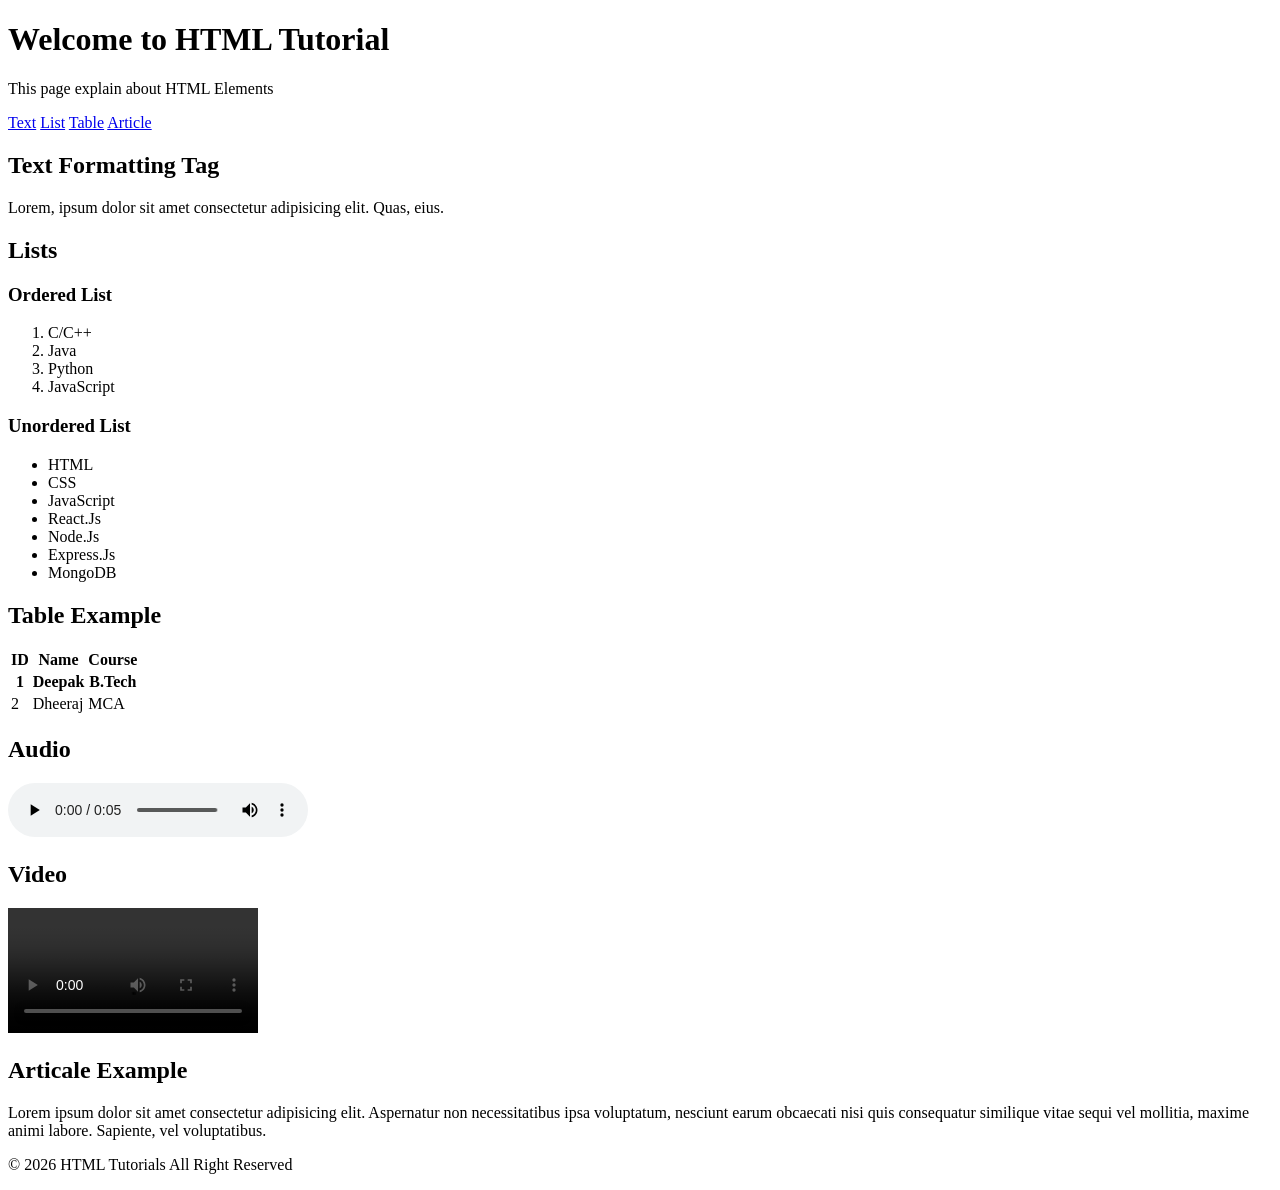
==== Lecture2.html @ 2fca223f "HTML Day 2" ====
<!DOCTYPE html>
<html>
   <head>
    <title>Complete HTML Example</title>
   </head> 
   <body>
    <header>
        <h1>Welcome to HTML Tutorial</h1>
        <p>This page explain about HTML Elements</p>
    </header>
    <nav>
        <a href="#text">Text</a>
        <a href="#list">List</a>
        <a href="#table">Table</a>
        <a href="#article">Article</a>
    </nav>

    <section id="text">
        <h2>Text Formatting Tag</h2>
        <p>Lorem, ipsum dolor sit amet consectetur adipisicing elit. Quas, eius.</p>
    </section>

    <section id="list">
        <h2>Lists</h2>

        <h3>Ordered List</h3>
        <ol>
            <li>C/C++</li>
            <li>Java</li>
            <li>Python</li>
            <li>JavaScript</li>
        </ol>

        <h3>Unordered List</h3>
        <ul>
            <li>HTML</li>
            <li>CSS</li>
            <li>JavaScript</li>
            <li>React.Js</li>
            <li>Node.Js</li>
            <li>Express.Js</li>
            <li>MongoDB</li>
        </ul>
    </section>

    <section id="table">
        <h2>Table Example</h2>
        <table>
            <tr>
                <th>ID</th>
                <th>Name</th>
                <th>Course</th>
            </tr>

            <tr>
                <th>1</th>
                <th>Deepak</th>
                <th>B.Tech</th>
            </tr>

            <tr>
                <td>2</td>
                <td>Dheeraj</td>
                <td>MCA</td>
            </tr>
        </table>
    </section>

    <section>
        <h2>Audio</h2>
        <audio controls> 
            <source src="audio01.wav" type="audio/mpeg">
        </audio>
    </section>

    <section>
        <h2>Video</h2>
        <video width="250" controls>
            <source src="video.mp4" type="audio/mpeg">
        </video> 
    </section>

    <article id="article">
        <h2>Articale Example</h2>
        <p>Lorem ipsum dolor sit amet consectetur adipisicing elit. Aspernatur non necessitatibus ipsa voluptatum, nesciunt earum obcaecati nisi quis consequatur similique vitae sequi vel mollitia, maxime animi labore. Sapiente, vel voluptatibus.</p>
    </article>

    <footer>
        <p>&copy; 2026 HTML Tutorials All Right Reserved</p>
    </footer>

   </body>
</html>
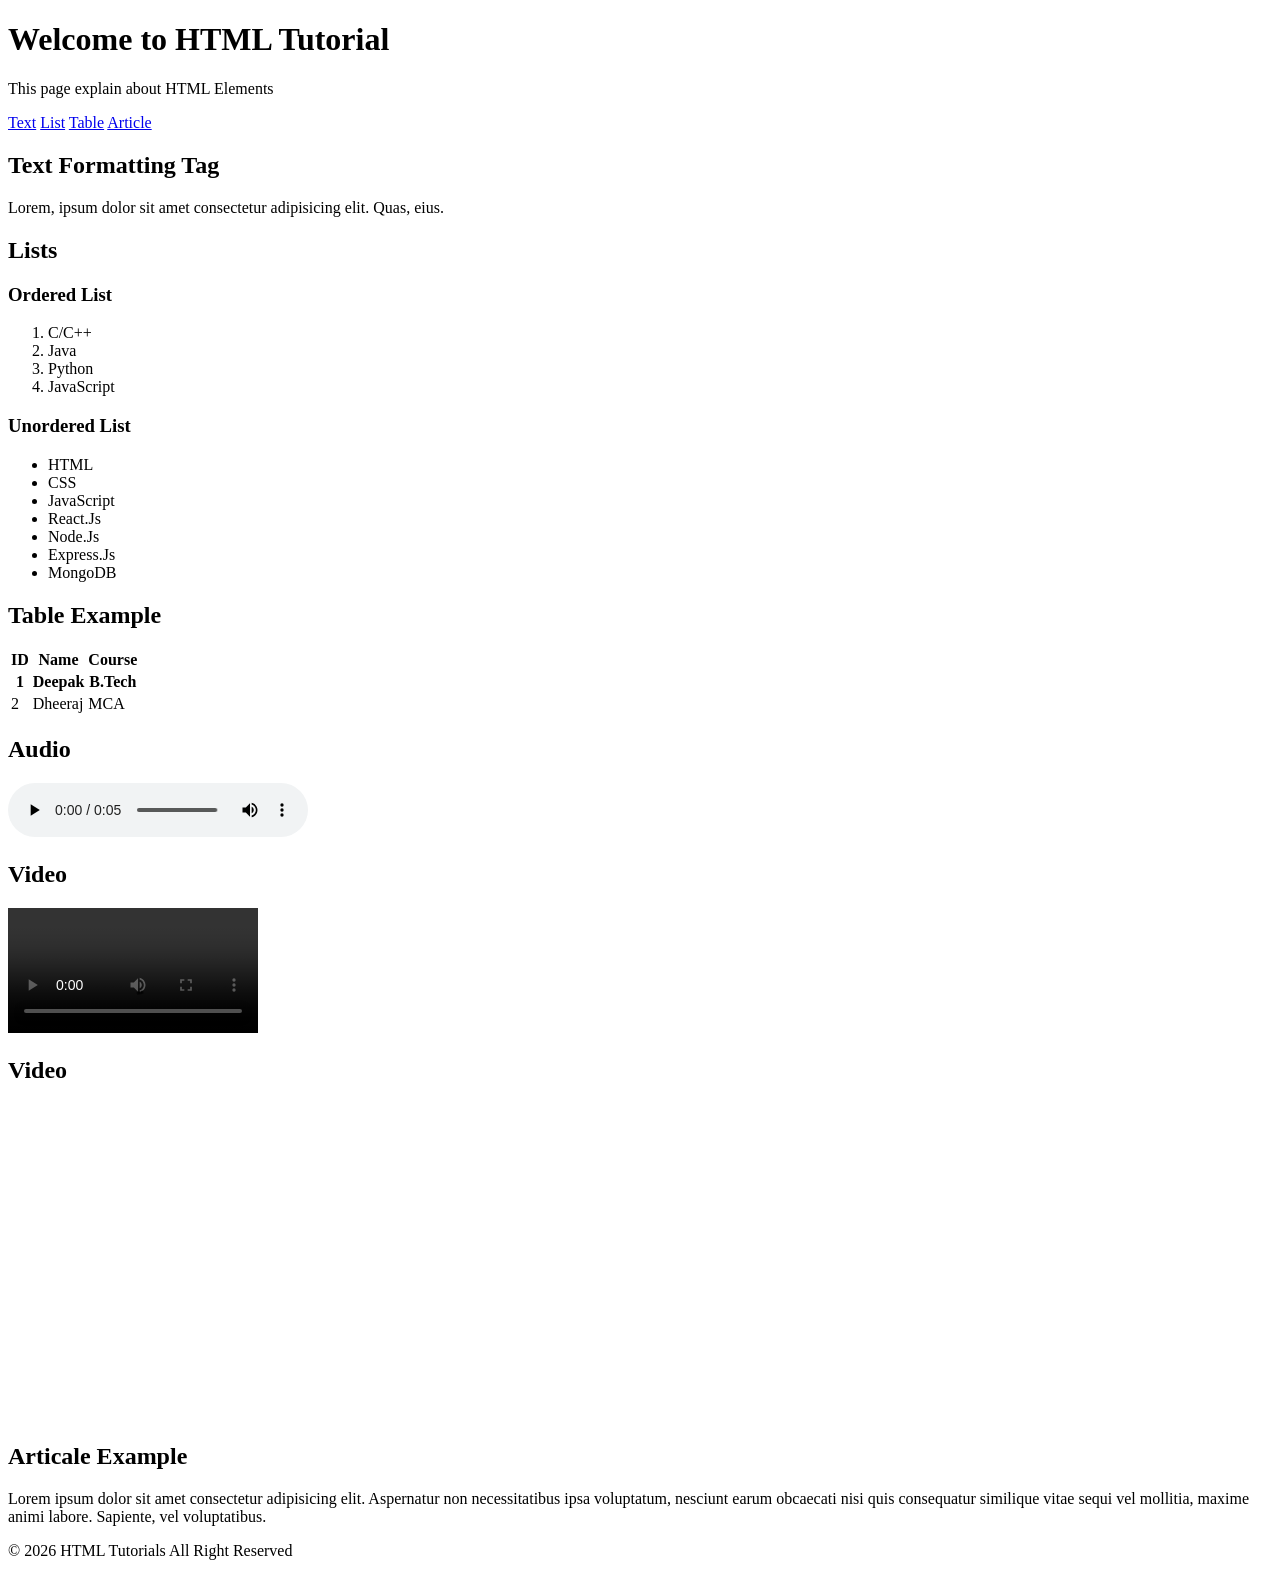
==== commit dc587d49: "CSS" ====
--- a/Lecture2.html
+++ b/Lecture2.html
@@ -80,6 +80,11 @@
         </video> 
     </section>
 
+    <section>
+        <h2>Video</h2>
+        <iframe width="560" height="315" src="https://www.youtube.com/embed/O5m-7vFNEWw?si=yznrB4flYFDkyqLq" title="YouTube video player" frameborder="0" allow="accelerometer; autoplay; clipboard-write; encrypted-media; gyroscope; picture-in-picture; web-share" referrerpolicy="strict-origin-when-cross-origin" allowfullscreen></iframe>
+    </section>
+
     <article id="article">
         <h2>Articale Example</h2>
         <p>Lorem ipsum dolor sit amet consectetur adipisicing elit. Aspernatur non necessitatibus ipsa voluptatum, nesciunt earum obcaecati nisi quis consequatur similique vitae sequi vel mollitia, maxime animi labore. Sapiente, vel voluptatibus.</p>
